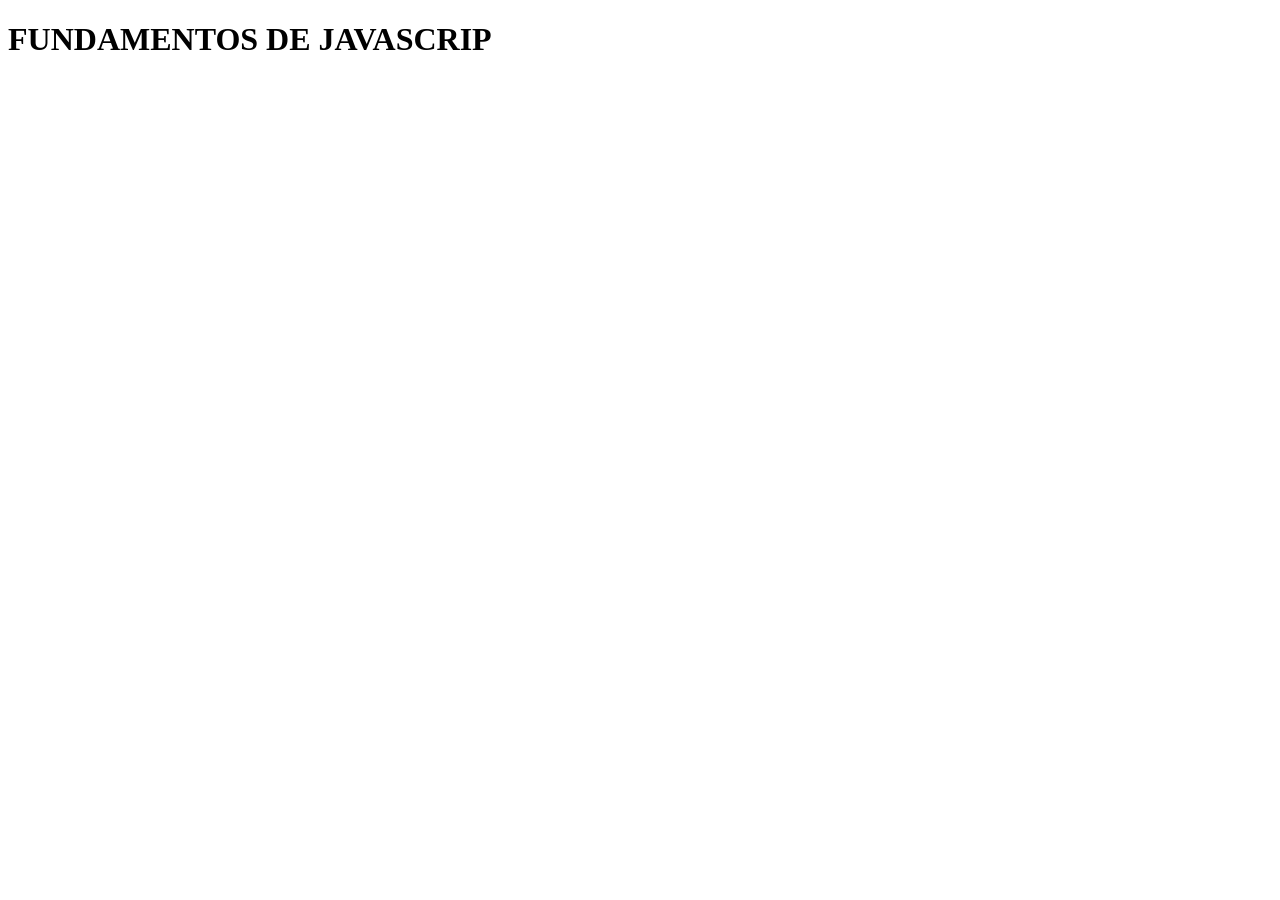
==== index.html @ 99e96ea7 "He agrado el ejercicio 2" ====
<!DOCTYPE html>
<html lang="en">
<head>
    <meta charset="UTF-8">
    <meta name="viewport" content="width=device-width, initial-scale=1.0">
    <title>Document</title>
</head>
<body>
    <h1>FUNDAMENTOS DE JAVASCRIP</h1>

    <script src="js/ejercicio_02.js"></script>

</body>
</html>
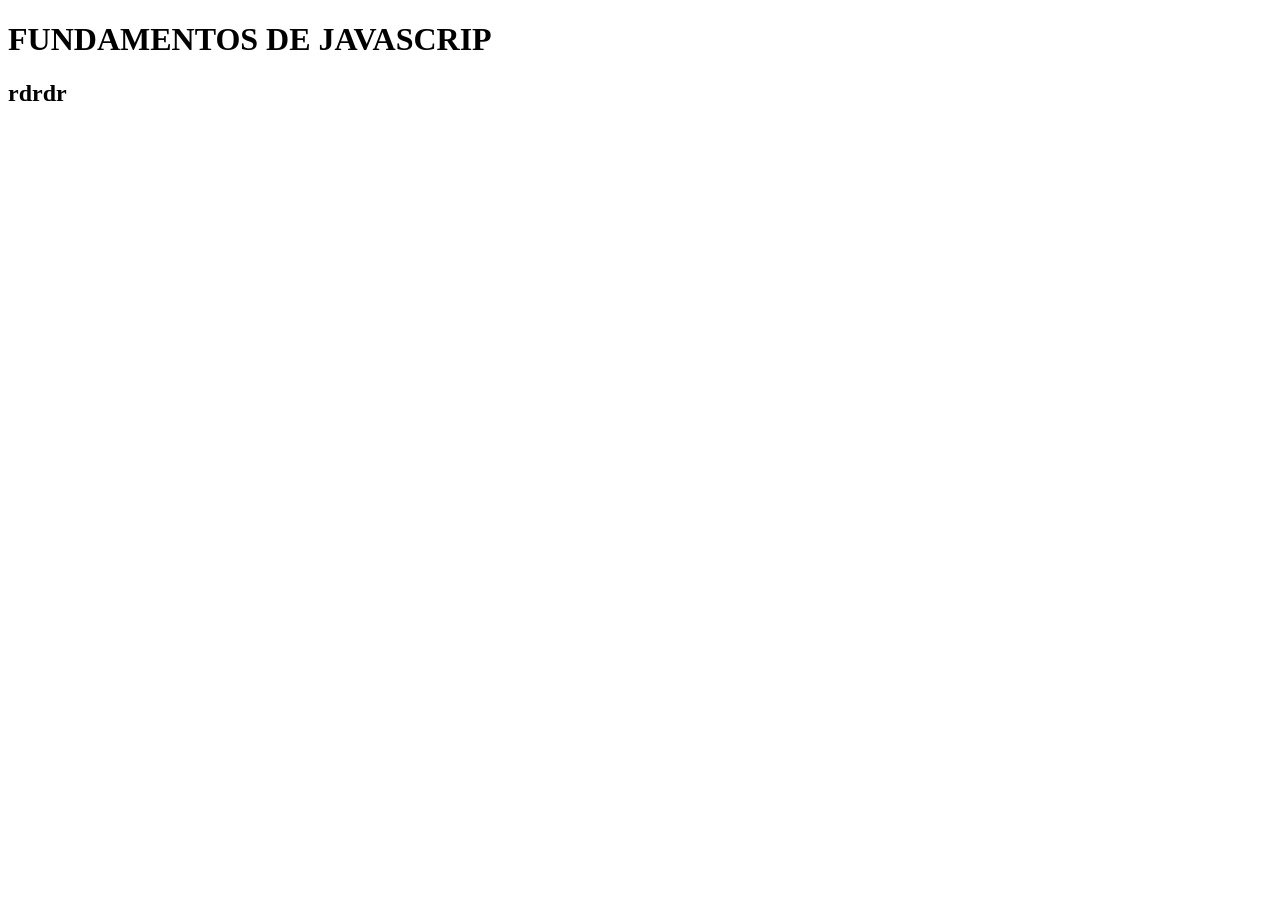
==== commit 34ba01ad: "he hecho el trabajo con la ayuda de la ia" ====
--- a/index.html
+++ b/index.html
@@ -8,7 +8,7 @@
 <body>
     <h1>FUNDAMENTOS DE JAVASCRIP</h1>
 
-    <script src="js/ejercicio_02.js"></script>
-
+    <script src="js/ejercicio_35.js"></script>
+<h2>rdrdr</h2>
 </body>
 </html>
